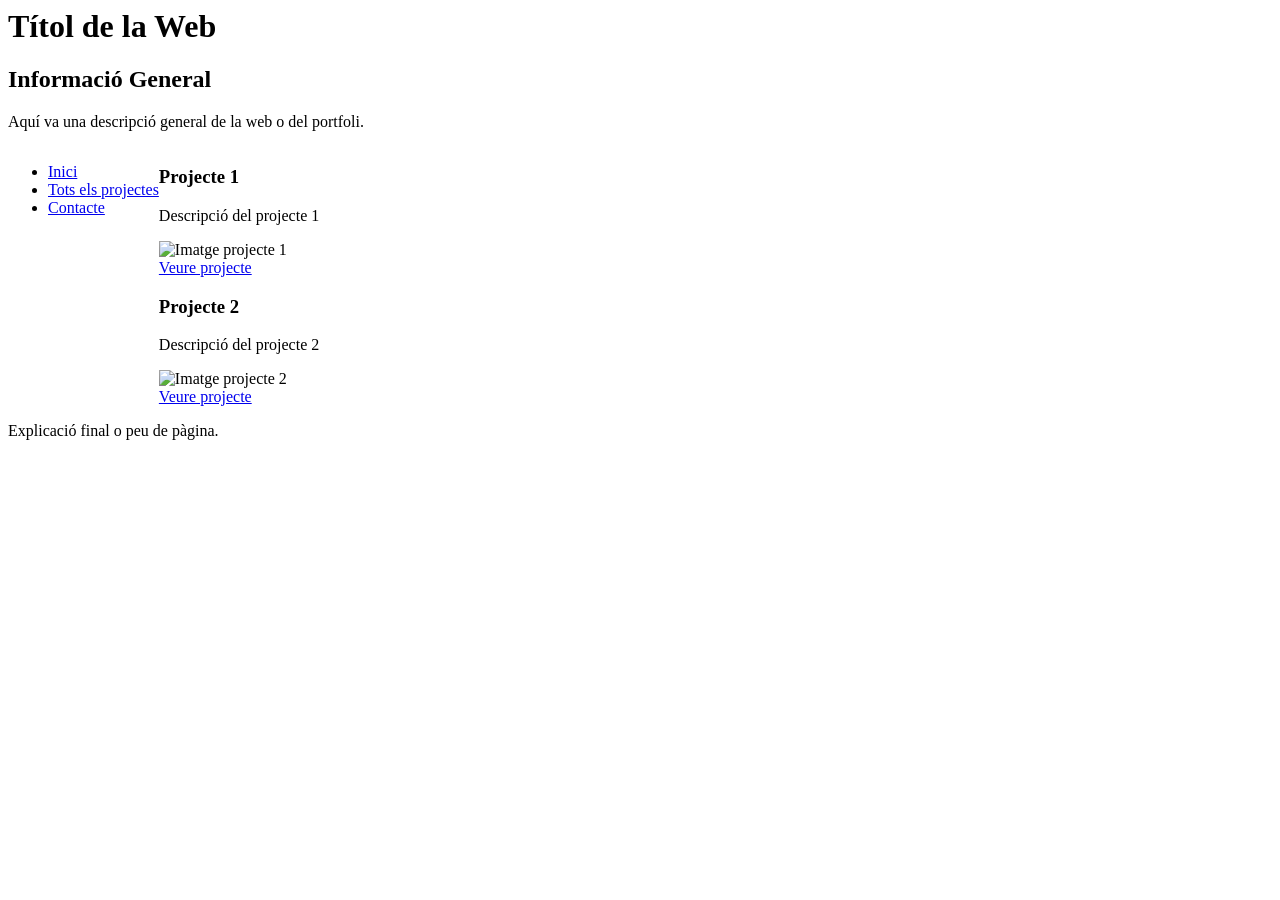
==== index.html @ b35e3921 "Fix HTML syntax in index.html" ====
<html lang="ca">
<head>
    <meta charset="UTF-8">
    <title>Inici</title>
</head>

<body>

    <!-- Título principal -->
    <header>
        <h1>Títol de la Web</h1>
    </header>

    <!-- Información general -->
    <section>
        <h2>Informació General</h2>
        <p>Aquí va una descripció general de la web o del portfoli.</p>
    </section>

    <main style="display:flex;">

        <!-- Menú lateral -->
        <nav>
            <ul>
                <li><a href="index.html">Inici</a></li>
                <li><a href="projects.html">Tots els projectes</a></li>
                <li><a href="contact.html">Contacte</a></li>
            </ul>
        </nav>

        <!-- Proyectos destacados -->
        <section>

            <article>
                <h3>Projecte 1</h3>
                <div>
                    <p>Descripció del projecte 1</p>
                    <img src="" alt="Imatge projecte 1">
                </div>
                <a href="project1.html">Veure projecte</a>
            </article>

            <article>
                <h3>Projecte 2</h3>
                <div>
                    <p>Descripció del projecte 2</p>
                    <img src="" alt="Imatge projecte 2">
                </div>
                <a href="project2.html">Veure projecte</a>
            </article>

        </section>

    </main>

    <footer>
        <p>Explicació final o peu de pàgina.</p>
    </footer>

</body>
</html>
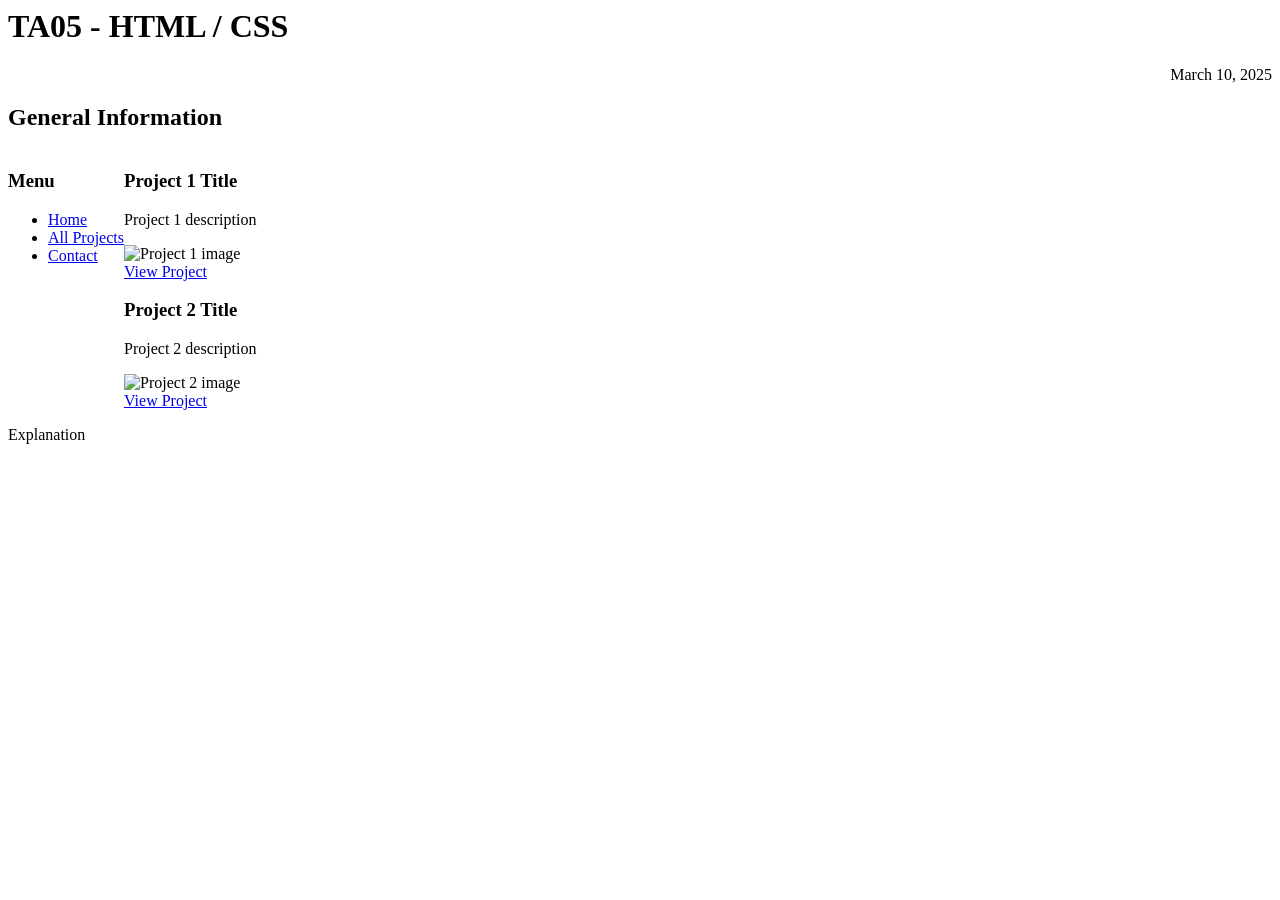
==== commit e9d19b11: "Update index.html for language and structure changes" ====
--- a/index.html
+++ b/index.html
@@ -1,61 +1,69 @@
-<html lang="ca">
+<html lang="en">
 <head>
     <meta charset="UTF-8">
-    <title>Inici</title>
+    <meta name="viewport" content="width=device-width, initial-scale=1.0">
+    <meta name="description" content="Main page with general information and featured projects">
+    <title>Home</title>
 </head>
 
 <body>
 
-    <!-- Título principal -->
-    <header>
-        <h1>Títol de la Web</h1>
-    </header>
+<!-- Header (ONLY title + date, like your drawing) -->
+<header>
+    <h1>TA05 - HTML / CSS</h1>
+    <p style="text-align:right; margin:0;">March 10, 2025</p>
+</header>
 
-    <!-- Información general -->
+<main>
+
+    <!-- Top general information block -->
     <section>
-        <h2>Informació General</h2>
-        <p>Aquí va una descripció general de la web o del portfoli.</p>
+        <h2>General Information</h2>
     </section>
 
-    <main style="display:flex;">
+    <div style="display:flex;">
 
-        <!-- Menú lateral -->
-        <nav>
-            <ul>
-                <li><a href="index.html">Inici</a></li>
-                <li><a href="projects.html">Tots els projectes</a></li>
-                <li><a href="contact.html">Contacte</a></li>
-            </ul>
-        </nav>
+        <!-- LEFT MENU (as in your drawing) -->
+        <aside>
+            <h3>Menu</h3>
+            <nav>
+                <ul>
+                    <li><a href="index.html">Home</a></li>
+                    <li><a href="projects.html">All Projects</a></li>
+                    <li><a href="contact.html">Contact</a></li>
+                </ul>
+            </nav>
+        </aside>
 
-        <!-- Proyectos destacados -->
+        <!-- FEATURED PROJECTS (two boxes) -->
         <section>
 
             <article>
-                <h3>Projecte 1</h3>
-                <div>
-                    <p>Descripció del projecte 1</p>
-                    <img src="" alt="Imatge projecte 1">
-                </div>
-                <a href="project1.html">Veure projecte</a>
+                <h3>Project 1 Title</h3>
+                <p>Project 1 description</p>
+                <img src="" alt="Project 1 image">
+                <br>
+                <a href="project1.html">View Project</a>
             </article>
 
             <article>
-                <h3>Projecte 2</h3>
-                <div>
-                    <p>Descripció del projecte 2</p>
-                    <img src="" alt="Imatge projecte 2">
-                </div>
-                <a href="project2.html">Veure projecte</a>
+                <h3>Project 2 Title</h3>
+                <p>Project 2 description</p>
+                <img src="" alt="Project 2 image">
+                <br>
+                <a href="project2.html">View Project</a>
             </article>
 
         </section>
 
-    </main>
+    </div>
 
-    <footer>
-        <p>Explicació final o peu de pàgina.</p>
-    </footer>
+</main>
+
+<!-- Footer like your drawing -->
+<footer>
+    <p>Explanation</p>
+</footer>
 
 </body>
 </html>
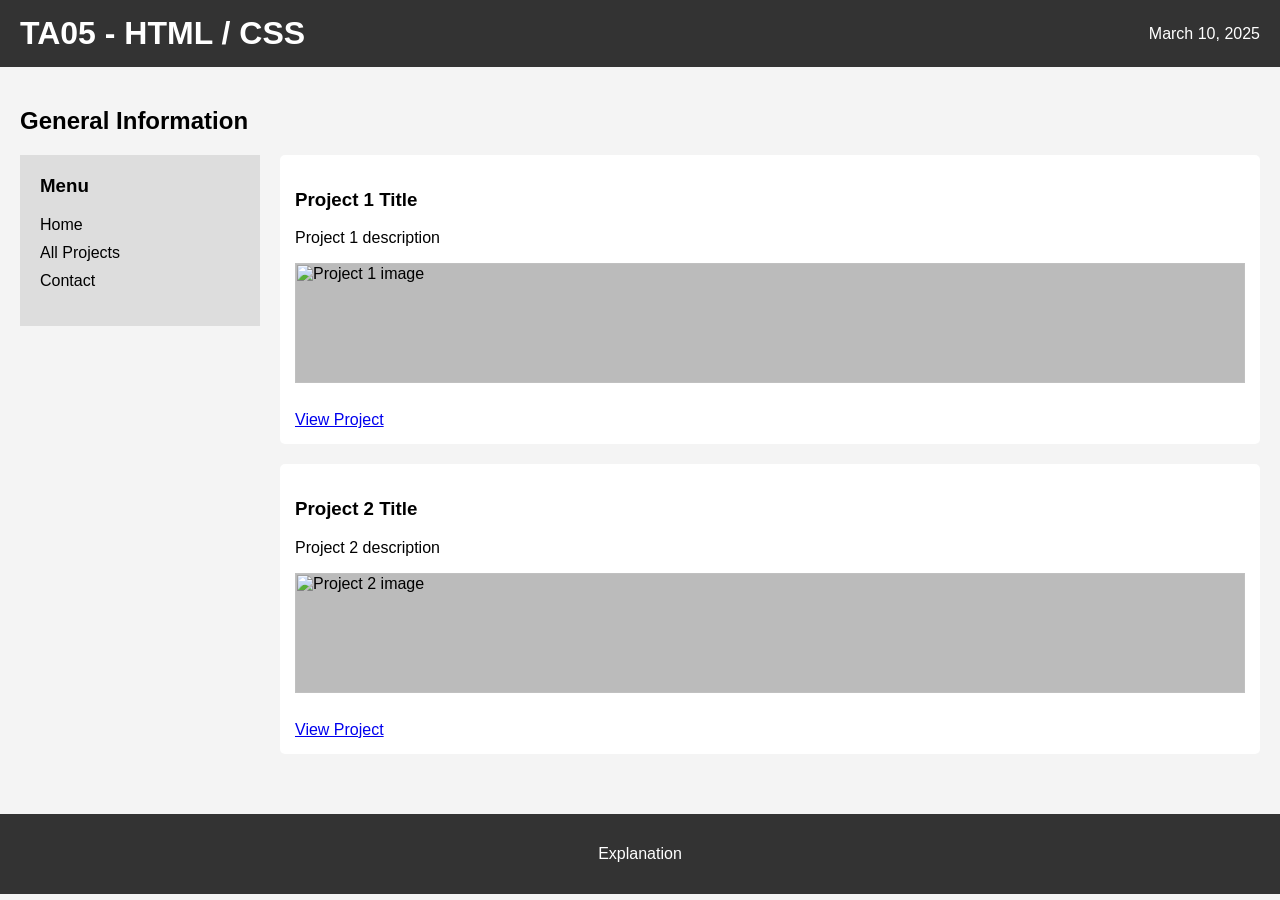
==== commit 15e8b8a0: "Add stylesheet link to index.html" ====
--- a/index.html
+++ b/index.html
@@ -3,6 +3,7 @@
     <meta charset="UTF-8">
     <meta name="viewport" content="width=device-width, initial-scale=1.0">
     <meta name="description" content="Main page with general information and featured projects">
+    <link rel="stylesheet" href="style.css">
     <title>Home</title>
 </head>
 
--- a/style.css
+++ b/style.css
@@ -0,0 +1,168 @@
+/* ===========================
+   GENERAL PAGE STYLE
+=========================== */
+
+body {
+    margin: 0;
+    font-family: Arial, sans-serif;
+    background-color: #f4f4f4;
+}
+
+main {
+    padding: 20px;
+}
+
+/* ===========================
+   HEADER
+=========================== */
+
+header {
+    background-color: #333;
+    color: white;
+    padding: 15px 20px;
+    display: flex;
+    justify-content: space-between;
+    align-items: center;
+}
+
+header h1 {
+    margin: 0;
+}
+
+/* ===========================
+   FOOTER
+=========================== */
+
+footer {
+    background-color: #333;
+    color: white;
+    text-align: center;
+    padding: 15px;
+    margin-top: 20px;
+}
+
+/* ===========================
+   LEFT SIDEBAR MENU
+=========================== */
+
+aside {
+    width: 200px;
+    background-color: #ddd;
+    padding: 20px;
+    margin-right: 20px;
+    height: fit-content;
+}
+
+aside h3 {
+    margin-top: 0;
+}
+
+aside ul {
+    padding: 0;
+    list-style: none;
+}
+
+aside li {
+    margin-bottom: 10px;
+}
+
+aside a {
+    text-decoration: none;
+    color: black;
+}
+
+aside a:hover {
+    text-decoration: underline;
+}
+
+/* ===========================
+   MAIN CONTENT LAYOUT
+=========================== */
+
+main > div {
+    display: flex;
+}
+
+/* ===========================
+   ARTICLES & SECTIONS
+=========================== */
+
+section {
+    flex: 1;
+}
+
+article {
+    background-color: white;
+    padding: 15px;
+    margin-bottom: 20px;
+    border-radius: 5px;
+}
+
+/* ===========================
+   HOME PAGE — FEATURED PROJECTS
+=========================== */
+
+section article img {
+    width: 100%;
+    background-color: #bbb;
+    height: 150px;
+    display: block;
+    margin-bottom: 10px;
+}
+
+/* ===========================
+   PROJECT PAGES — IMAGE GRID
+=========================== */
+
+section div img {
+    width: calc(50% - 10px);
+    background-color: #bbb;
+    height: 150px;
+    margin: 5px;
+}
+
+/* ===========================
+   PROJECT LIST PAGE
+=========================== */
+
+section article img {
+    width: 100%;
+    height: 120px;
+    background-color: #bbb;
+    display: block;
+}
+
+/* ===========================
+   CONTACT FORM
+=========================== */
+
+form {
+    display: flex;
+    flex-direction: column;
+    width: 100%;
+    max-width: 500px;
+}
+
+form label {
+    margin: 10px 0 5px;
+}
+
+form input,
+form textarea {
+    padding: 10px;
+    border-radius: 5px;
+    border: 1px solid #aaa;
+}
+
+form button {
+    margin-top: 15px;
+    padding: 10px;
+    border: none;
+    background-color: #333;
+    color: white;
+    cursor: pointer;
+}
+
+form button:hover {
+    background-color: #555;
+}
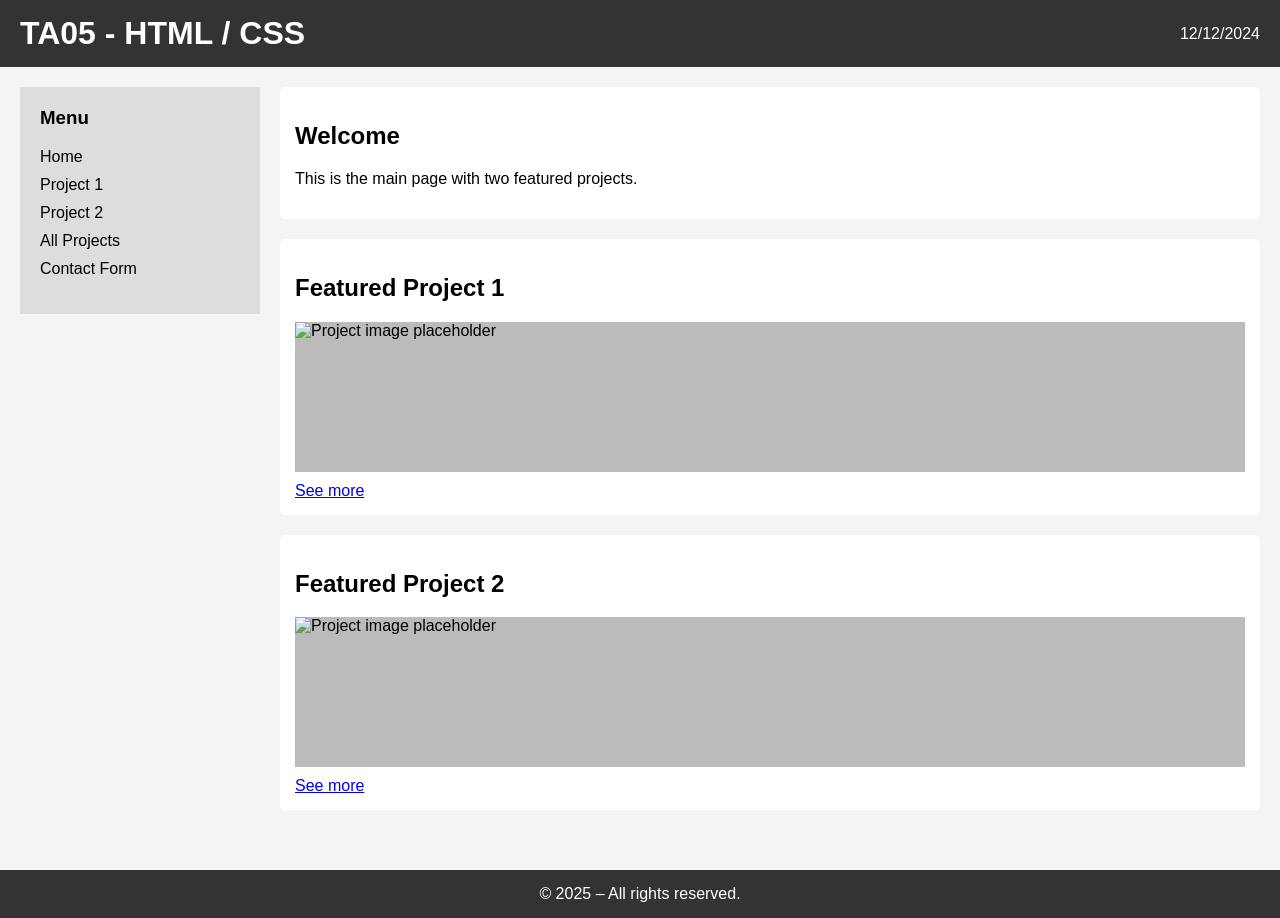
==== commit 7a2e29e0: "Revise index.html for content and structure updates" ====
--- a/index.html
+++ b/index.html
@@ -1,69 +1,58 @@
+<!DOCTYPE html>
 <html lang="en">
 <head>
     <meta charset="UTF-8">
     <meta name="viewport" content="width=device-width, initial-scale=1.0">
-    <meta name="description" content="Main page with general information and featured projects">
+    <meta name="description" content="Home Page">
     <link rel="stylesheet" href="style.css">
-    <title>Home</title>
+    <title>TA05 - HTML / CSS</title>
 </head>
 
 <body>
 
-<!-- Header (ONLY title + date, like your drawing) -->
 <header>
     <h1>TA05 - HTML / CSS</h1>
-    <p style="text-align:right; margin:0;">March 10, 2025</p>
+    <span>12/12/2024</span>
 </header>
 
 <main>
+    <div class="layout">
 
-    <!-- Top general information block -->
-    <section>
-        <h2>General Information</h2>
-    </section>
-
-    <div style="display:flex;">
-
-        <!-- LEFT MENU (as in your drawing) -->
         <aside>
             <h3>Menu</h3>
-            <nav>
-                <ul>
-                    <li><a href="index.html">Home</a></li>
-                    <li><a href="projects.html">All Projects</a></li>
-                    <li><a href="contact.html">Contact</a></li>
-                </ul>
-            </nav>
+            <ul>
+                <li><a href="index.html">Home</a></li>
+                <li><a href="project1.html">Project 1</a></li>
+                <li><a href="project2.html">Project 2</a></li>
+                <li><a href="projects.html">All Projects</a></li>
+                <li><a href="contact.html">Contact Form</a></li>
+            </ul>
         </aside>
 
-        <!-- FEATURED PROJECTS (two boxes) -->
         <section>
-
             <article>
-                <h3>Project 1 Title</h3>
-                <p>Project 1 description</p>
-                <img src="" alt="Project 1 image">
-                <br>
-                <a href="project1.html">View Project</a>
+                <h2>Welcome</h2>
+                <p>This is the main page with two featured projects.</p>
             </article>
 
-            <article>
-                <h3>Project 2 Title</h3>
-                <p>Project 2 description</p>
-                <img src="" alt="Project 2 image">
-                <br>
-                <a href="project2.html">View Project</a>
+            <article class="featured">
+                <h2>Featured Project 1</h2>
+                <img alt="Project image placeholder">
+                <a href="project1.html">See more</a>
             </article>
 
+            <article class="featured">
+                <h2>Featured Project 2</h2>
+                <img alt="Project image placeholder">
+                <a href="project2.html">See more</a>
+            </article>
         </section>
 
     </div>
-
 </main>
 
-<!-- Footer like your drawing -->
 <footer>
-    <p>Explanation</p>
+    © 2025 – All rights reserved.
 </footer>
 
 </body>
--- a/style.css
+++ b/style.css
@@ -10,6 +10,10 @@
 
 main {
     padding: 20px;
+}
+
+main .layout {
+    display: flex;
 }
 
 /* ===========================
@@ -76,14 +80,6 @@
 }
 
 /* ===========================
-   MAIN CONTENT LAYOUT
-=========================== */
-
-main > div {
-    display: flex;
-}
-
-/* ===========================
    ARTICLES & SECTIONS
 =========================== */
 
@@ -99,10 +95,10 @@
 }
 
 /* ===========================
-   HOME PAGE — FEATURED PROJECTS
+   HOME PAGE IMAGES
 =========================== */
 
-section article img {
+.featured img {
     width: 100%;
     background-color: #bbb;
     height: 150px;
@@ -111,25 +107,35 @@
 }
 
 /* ===========================
-   PROJECT PAGES — IMAGE GRID
+   PROJECT GRID
 =========================== */
 
-section div img {
-    width: calc(50% - 10px);
-    background-color: #bbb;
-    height: 150px;
-    margin: 5px;
+.project-grid {
+    display: grid;
+    grid-template-columns: 1fr 1fr;
+    gap: 20px;
+    margin-top: 20px;
 }
 
-/* ===========================
-   PROJECT LIST PAGE
-=========================== */
+.project-item {
+    background-color: white;
+    padding: 10px;
+    border-radius: 5px;
+    text-align: center;
+}
 
-section article img {
+.project-item img {
     width: 100%;
-    height: 120px;
+    height: 150px;
     background-color: #bbb;
+    border-radius: 5px;
     display: block;
+    margin-bottom: 10px;
+}
+
+.project-item h3 {
+    margin: 0;
+    font-size: 1.1rem;
 }
 
 /* ===========================
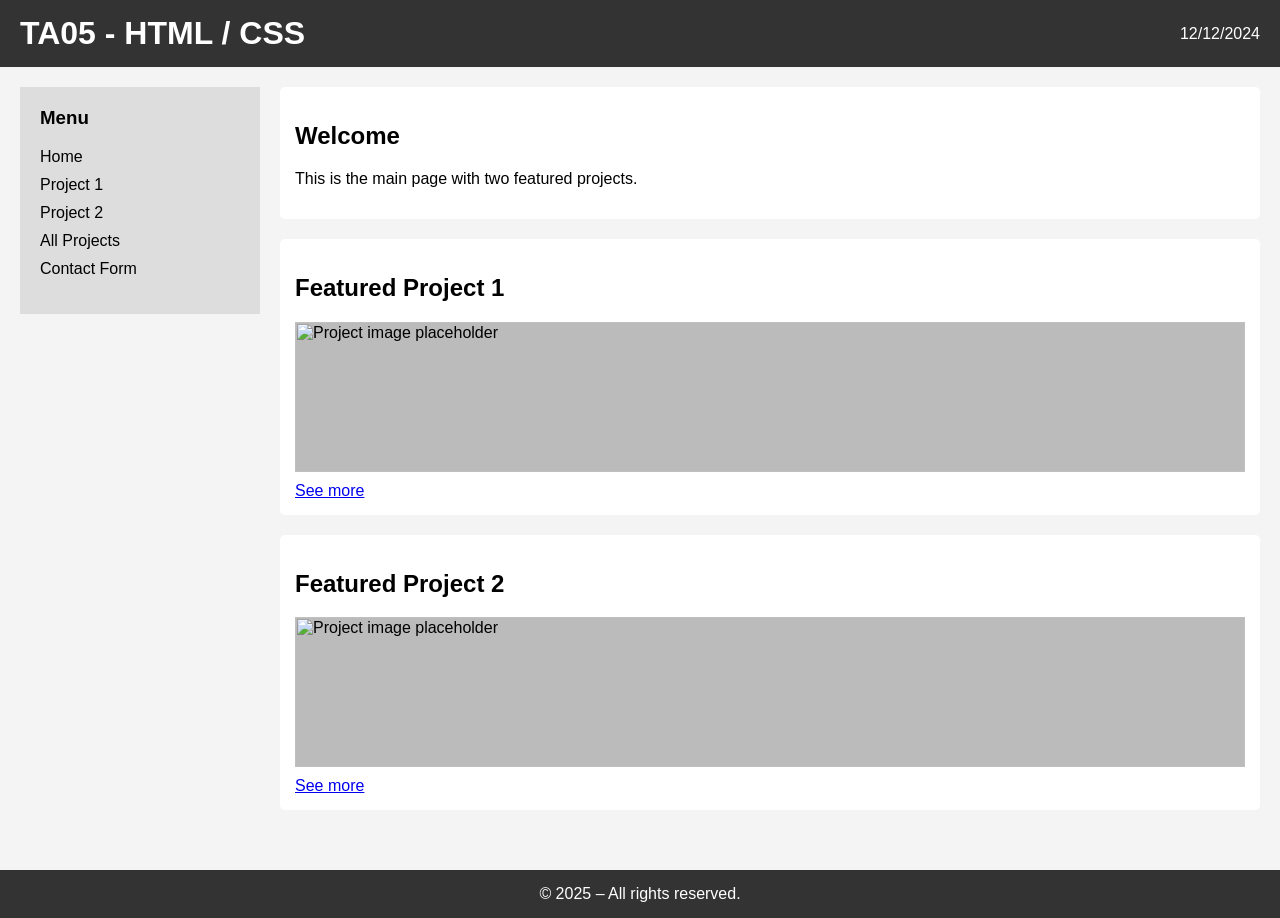
==== commit 9dd8050d: "Fix HTML doctype declaration" ====
--- a/index.html
+++ b/index.html
@@ -1,4 +1,3 @@
-<!DOCTYPE html>
 <html lang="en">
 <head>
     <meta charset="UTF-8">
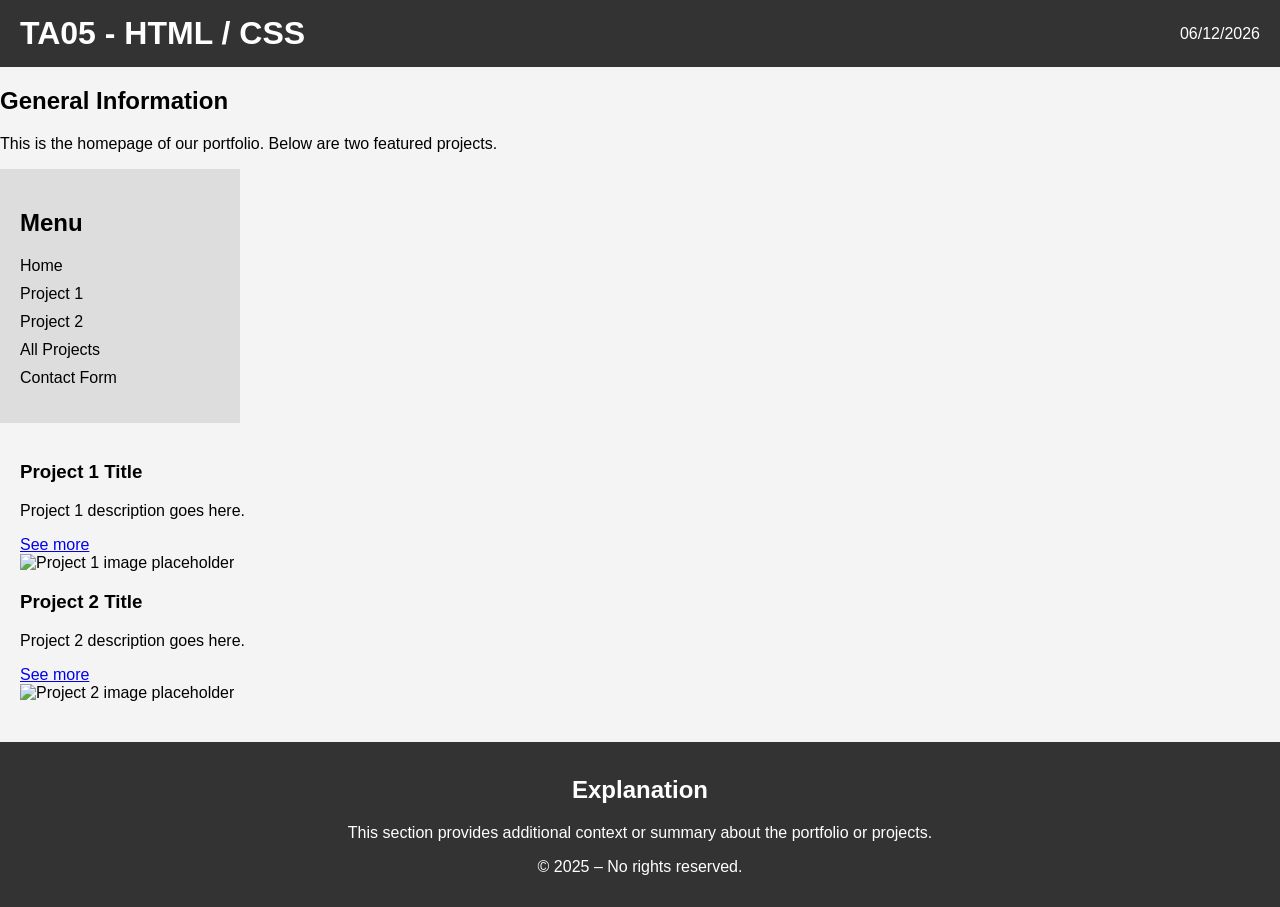
==== commit d909db40: "Update index.html" ====
--- a/index.html
+++ b/index.html
@@ -1,58 +1,99 @@
 <html lang="en">
 <head>
-    <meta charset="UTF-8">
-    <meta name="viewport" content="width=device-width, initial-scale=1.0">
-    <meta name="description" content="Home Page">
-    <link rel="stylesheet" href="style.css">
-    <title>TA05 - HTML / CSS</title>
+   <meta charset="UTF-8">
+   <meta name="viewport" content="width=device-width, initial-scale=1.0">
+   <meta name="description" content="Home Page for Portfolio">
+   <link rel="stylesheet" href="style.css">
+   <title>TA05 - HTML / CSS</title>
+   <link href="https://fonts.googleapis.com/css2?family=Poppins:wght@300;400;600&display=swap" rel="stylesheet">
 </head>
 
 <body>
 
-<header>
-    <h1>TA05 - HTML / CSS</h1>
-    <span>12/12/2024</span>
-</header>
+   <!-- Header -->
+   <header class="header">
+      <h1>TA05 - HTML / CSS</h1>
+      <div class="date" id="current-date"></div>
+   </header>
 
-<main>
-    <div class="layout">
+   <!-- General Information rectangle (FULL WIDTH) -->
+   <section class="general-info">
+      <h2>General Information</h2>
+      <p>This is the homepage of our portfolio. Below are two featured projects.</p>
+   </section>
 
-        <aside>
-            <h3>Menu</h3>
+   <!-- Main layout container -->
+   <div class="container">
+
+      <!-- Sidebar Menu -->
+      <aside class="sidebar">
+         <h2>Menu</h2>
+         <nav>
             <ul>
-                <li><a href="index.html">Home</a></li>
-                <li><a href="project1.html">Project 1</a></li>
-                <li><a href="project2.html">Project 2</a></li>
-                <li><a href="projects.html">All Projects</a></li>
-                <li><a href="contact.html">Contact Form</a></li>
+               <li><a href="index.html">Home</a></li>
+               <li><a href="project1.html">Project 1</a></li>
+               <li><a href="project2.html">Project 2</a></li>
+               <li><a href="projects.html">All Projects</a></li>
+               <li><a href="contact.html">Contact Form</a></li>
             </ul>
-        </aside>
+         </nav>
+      </aside>
 
-        <section>
-            <article>
-                <h2>Welcome</h2>
-                <p>This is the main page with two featured projects.</p>
-            </article>
+      <!-- Main content area -->
+      <main class="main-content">
 
-            <article class="featured">
-                <h2>Featured Project 1</h2>
-                <img alt="Project image placeholder">
-                <a href="project1.html">See more</a>
-            </article>
+         <!-- Featured Projects in two columns -->
+         <section class="featured-projects">
 
-            <article class="featured">
-                <h2>Featured Project 2</h2>
-                <img alt="Project image placeholder">
-                <a href="project2.html">See more</a>
-            </article>
-        </section>
+            <div class="project">
+               <h3 class="project-title">Project 1 Title</h3>
 
-    </div>
-</main>
+               <div class="project-content">
+                  <div class="project-description">
+                     <p>Project 1 description goes here.</p>
+                     <a href="project1.html">See more</a>
+                  </div>
 
-<footer>
-    © 2025 – All rights reserved.
-</footer>
+                  <div class="project-image">
+                     <img src="#" alt="Project 1 image placeholder">
+                  </div>
+               </div>
+            </div>
+
+            <div class="project">
+               <h3 class="project-title">Project 2 Title</h3>
+
+               <div class="project-content">
+                  <div class="project-description">
+                     <p>Project 2 description goes here.</p>
+                     <a href="project2.html">See more</a>
+                  </div>
+
+                  <div class="project-image">
+                     <img src="#" alt="Project 2 image placeholder">
+                  </div>
+               </div>
+            </div>
+
+         </section>
+
+      </main>
+   </div>
+
+   <!-- Footer WITH Explanation inside -->
+   <footer class="footer">
+      <h2>Explanation</h2>
+      <p>This section provides additional context or summary about the portfolio or projects.</p>
+      <p>© 2025 – No rights reserved.</p>
+   </footer>
+<script>
+  const dateElement = document.getElementById("current-date");
+  const today = new Date();
+  const day = String(today.getDate()).padStart(2, '0');
+  const month = String(today.getMonth() + 1).padStart(2, '0');
+  const year = today.getFullYear();
+  dateElement.textContent = `${day}/${month}/${year}`;
+</script>
 
 </body>
 </html>
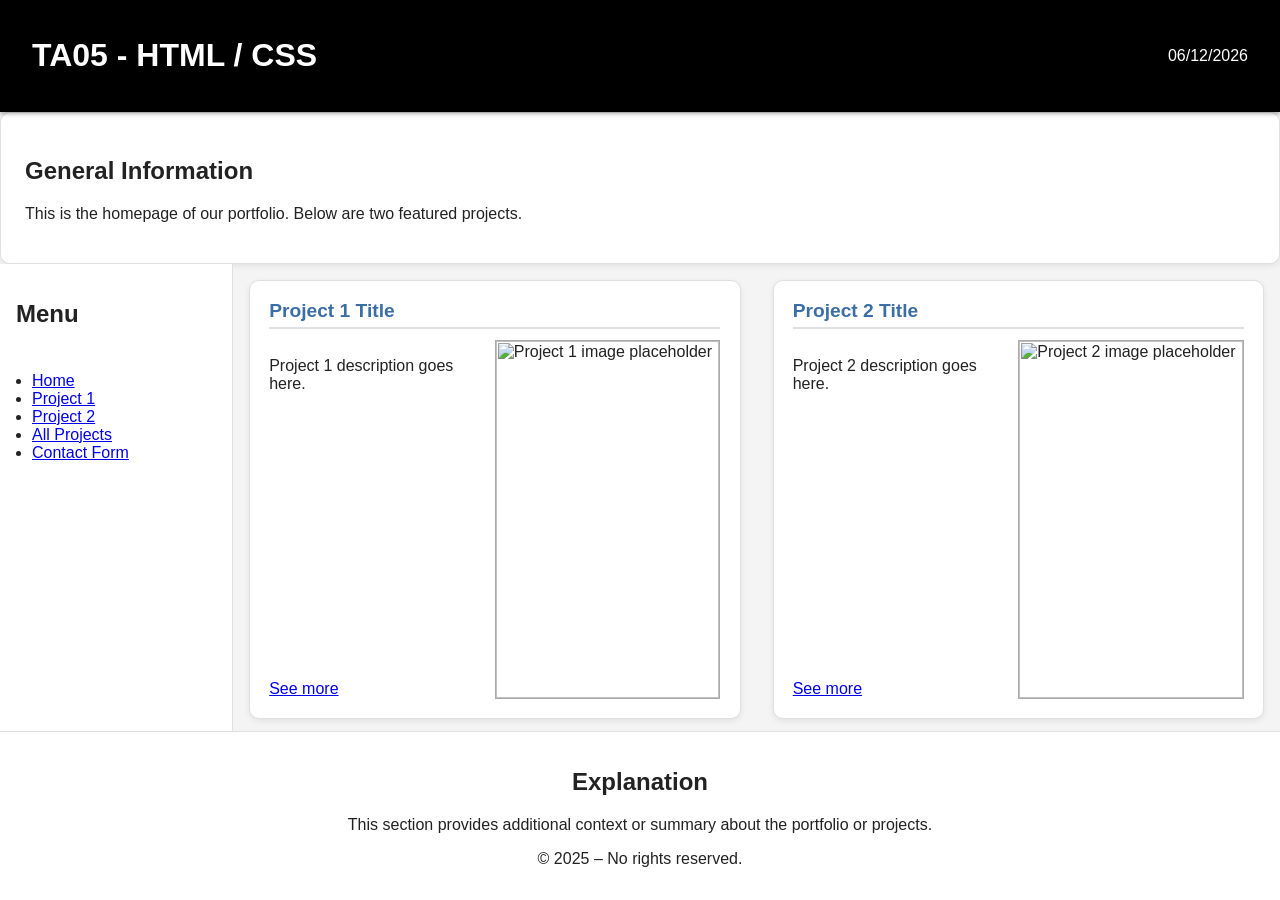
==== commit 3e963893: "Add menu toggle button to header" ====
--- a/index.html
+++ b/index.html
@@ -14,6 +14,7 @@
    <header class="header">
       <h1>TA05 - HTML / CSS</h1>
       <div class="date" id="current-date"></div>
+      <button class="menu-toggle">☰</button>
    </header>
 
    <!-- General Information rectangle (FULL WIDTH) -->
--- a/style.css
+++ b/style.css
@@ -1,174 +1,542 @@
+.menu-toggle {
+   display: none;
+}
+
+body {
+   margin: 0;
+   font-family: Arial, sans-serif;
+   display: flex;
+   flex-direction: column;
+   height: 100vh;
+}
+
+/* Header */
+.header {
+   background-color: #000000;           /* black header */
+   color: #ffffff;                      /* white text */
+   padding: 1rem 2rem;
+   display: flex;
+   justify-content: space-between;
+   align-items: center;
+   box-shadow: 0 2px 4px rgba(0,0,0,0.3);
+   transition: box-shadow 0.25s ease,
+               background-color 0.25s ease;
+}
+.header:hover {
+   background-color: #111111;                 /* slightly lighter black */
+   box-shadow: 0 0 18px rgba(255,255,255,0.18);  /* subtle glow */
+}
+.header h1,
+.header .date {
+   color: #ffffff;
+}
+
+
+/* FULL-WIDTH General Info block */
+.general-info {
+   background-color: #ddd;
+   padding: 1rem;
+   border-bottom: 1px solid #bbb;
+}
+
+/* Main container (sidebar + content) */
+.container {
+   display: flex;
+   flex: 1;
+}
+
+/* Sidebar */
+.sidebar {
+   width: 200px;
+   background-color: #f4f4f4;
+   padding: 1rem;
+   display: flex;
+   flex-direction: column;
+   justify-content: flex-start; /* FIXED: menu list stays at the top */
+   gap: 1rem; /* optional: adds nice spacing */
+}
+.sidebar nav ul {
+   padding-left: 1rem;
+   margin-top: 0.5rem;
+}
+
+/* Main content */
+.main-content {
+   flex: 1;
+   padding: 1rem;
+   display: flex;
+   flex-direction: column;
+}
+
+/* Featured projects in two columns */
+.featured-projects {
+   display: flex;
+   gap: 2rem;
+   margin-bottom: 1rem;
+   flex: 1;              /* NEW: makes the section fill vertical space */
+   align-items: stretch; /* NEW: ensures both squares stretch evenly */
+}
+
+/* Project square */
+.project {
+   flex: 1;
+   border: 1px solid #ccc;
+   padding: 1rem;
+   display: flex;
+   flex-direction: column;
+   min-height: 95%;     /* NEW: fills the available height */
+}
+
+/* Title inside the square */
+.project-title {
+   margin: 0 0 1rem 0;
+   font-size: 1.3rem;
+   font-weight: bold;
+   border-bottom: 1px solid #bbb;
+   padding-bottom: 0.5rem;
+}
+
+/* Content inside the square: description left, image right */
+.project-content {
+   display: flex;
+   flex: 1;
+   gap: 1rem;
+}
+
+/* Left side: description */
+.project-description {
+   flex: 1;
+   display: flex;
+   flex-direction: column;
+   justify-content: space-between;
+}
+
+/* Right side: image */
+.project-image {
+   width: 50%;
+   display: flex;
+   justify-content: center;
+   align-items: center;
+}
+
+.project-image img {
+   width: 100%;
+   height: auto;
+   border: 1px solid #aaa;
+}
+
+/* Footer */
+.footer {
+   background-color: #eee;
+   padding: 1rem;
+   text-align: center;
+}
+body {
+   font-family: 'Poppins', sans-serif;
+}
+
+
+
+
+
+
+
+
+
+/* ========== PROJECT 1 PAGE UPDATED ========== */
+
+.project-main-content {
+   flex: 1;
+   padding: 1rem;
+   display: flex;
+   flex-direction: column;
+}
+
+/* Top section: contents left + images right */
+.project-top {
+   display: flex;
+   gap: 2rem;
+   min-height: 400px; /* ✅ makes the whole section taller */
+   height: 100%;
+}
+
+/* Left: contents block (shrunk horizontally, expanded vertically) */
+.project-contents {
+   flex: 0.7;
+   border: 1px solid #ccc;
+   padding: 1rem;
+   display: flex;
+   flex-direction: column;
+   height: 95%; /* ✅ fills vertical space */
+}
+
+/* Right: images grid (expanded horizontally and vertically) */
+.project-images-grid {
+   flex: 1.3;
+   display: grid;
+   grid-template-columns: 1fr 1fr;
+   grid-template-rows: 1fr 1fr;
+   gap: 1rem;
+   height: 100%; /* ✅ fills vertical space */
+}
+
+.project-image-box {
+   border: 1px solid #ccc;
+   display: flex;
+   align-items: center;
+   justify-content: center;
+   padding: 0.5rem;
+   height: 95%; /* ✅ each cell fills its grid area */
+}
+
+.project-image-box img {
+   width: 100%;
+   height: 100%; /* ✅ image fills the box */
+   object-fit: cover; /* keeps proportions while filling */
+   border: 1px solid #aaa;
+}
+
+
+
+
+
+
+/* ========== PAGE 4: ALL PROJECTS ========== */
+
+.projects-main-content {
+   flex: 1;
+   padding: 1rem;
+   display: flex;
+   flex-direction: column;
+}
+
+/* Grid of project cards */
+.projects-grid {
+   display: grid;
+   grid-template-columns: 1fr 1fr;
+   grid-template-rows: 1fr 1fr;
+   gap: 2rem;
+   flex: 1;
+}
+
+.project-card {
+   border: 1px solid #ccc;
+   padding: 1rem;
+   display: flex;
+   flex-direction: column;
+   gap: 0.75rem;      /* space between title, image, link */
+   min-height: 220px;
+}
+
+
+.project-card h3 {
+   margin: 0 0 1rem 0;
+   font-size: 1.2rem;
+   border-bottom: 1px solid #bbb;
+   padding-bottom: 0.5rem;
+}
+
+.project-card img {
+   width: 100%;
+   height: 150px;
+   object-fit: cover;
+   border: 1px solid #aaa;
+   margin-bottom: 1rem;
+}
+
+.project-card a {
+   margin-top: auto;
+   font-weight: bold;
+}
+
+
+
+
+
+
+
+
+
+/* ========== PAGE 5: CONTACT FORM ========== */
+
+.form-main-content {
+   flex: 1;
+   padding: 1rem;
+   display: flex;
+   flex-direction: column;
+   justify-content: center;   /* centers vertically */
+   align-items: center;       /* centers horizontally */
+}
+
+.contact-form {
+   display: flex;
+   flex-direction: column;
+   gap: 1rem;
+   border: 1px solid #ccc;
+   padding: 1.5rem;
+   width: 60%;
+   min-width: 300px;
+}
+
+.contact-form label {
+   font-weight: bold;
+}
+
+.contact-form input {
+   padding: 0.5rem;
+   border: 1px solid #aaa;
+}
+
+.contact-form button {
+   margin-top: 1rem;
+   padding: 0.7rem;
+   background-color: #ddd;
+   border: 1px solid #aaa;
+   cursor: pointer;
+   font-weight: bold;
+   transition: transform 0.1s ease, box-shadow 0.1s ease;
+   box-shadow: 0 2px 4px rgba(0,0,0,0.2);
+}
+
+/* Push-down effect on click */
+.contact-form button:active {
+   transform: translateY(2px);
+   box-shadow: 0 1px 2px rgba(0,0,0,0.2);
+}
+
+
+
+
+
+
+/*COLOR SAMPLER FOR TESTING PURPOSES - TO BE REMOVED LATER*/
+
+/* Rounded corners ONLY on the main project squares */
+/* Rounded corners ONLY on the outer project squares */
+.featured-projects .project {
+   border-radius: 10px;
+   overflow: hidden; /* keeps inner content square */
+   box-shadow: 0 2px 6px rgba(0,0,0,0.08);
+   transition: transform 0.2s ease, box-shadow 0.2s ease;
+}
+
+.featured-projects .project:hover {
+   transform: translateY(-4px);
+   box-shadow: 0 6px 14px rgba(0,0,0,0.15);
+}
+
+/* Title: simple text + underline, no box, no background */
+.featured-projects .project-title {
+   background: none;        /* remove background */
+   border: none;            /* remove border */
+   padding: 0;              /* remove padding */
+   margin-bottom: 0.8rem;
+   font-size: 1.2rem;
+   font-weight: 600;
+   border-bottom: 2px solid #e0e0e0; /* clean underline */
+   border-radius: 0;        /* keep corners square */
+}
+
+
+/* ===== Modern Color + Typography Upgrade ===== */
+
+body {
+   background-color: #f4f4f4;
+   color: #222;
+}
+
+/* Project squares (outer card only) */
+.featured-projects .project {
+   background-color: #ffffff;
+   border-radius: 10px;
+   border: 1px solid #e0e0e0;
+   padding: 1.2rem;
+   box-shadow: 0 2px 6px rgba(0,0,0,0.08);
+   transition: transform 0.2s ease, box-shadow 0.2s ease;
+}
+
+/* Hover effect stays clean and modern */
+.featured-projects .project:hover {
+   transform: translateY(-4px);
+   box-shadow: 0 6px 14px rgba(0,0,0,0.15);
+}
+
+/* Title: simple underline, no box */
+.featured-projects .project-title {
+   font-size: 1.2rem;
+   font-weight: 600;
+   margin-bottom: 0.8rem;
+   padding-bottom: 0.3rem;
+   border-bottom: 2px solid #e0e0e0;
+   color: #3a6ea5; /* accent color */
+}
+
+/* General info block */
+.general-info {
+   background-color: #ffffff;
+   border: 1px solid #e0e0e0;
+   border-radius: 10px;
+   padding: 1.5rem;
+   box-shadow: 0 2px 6px rgba(0,0,0,0.08);
+}
+
+/* Sidebar */
+.sidebar {
+   background-color: #ffffff;
+   border-right: 1px solid #e0e0e0;
+}
+
+.sidebar a:hover {
+   background-color: #e8f0fa; /* soft blue tint */
+}
+
+/* Footer */
+.footer {
+   background-color: #ffffff;
+   border-top: 1px solid #e0e0e0;
+}
+
+/* Header base style */
+/* Header base */
+.header {
+   background-color: #000;
+   color: #fff;
+   padding: 1rem 2rem;
+   display: flex;
+   justify-content: space-between;
+   align-items: center;
+   position: relative;
+   overflow: hidden;
+}
+
+/* Glow strip */
+/* Header base */
+.header {
+   background-color: #000;
+   color: #fff;
+   padding: 1rem 2rem;
+   display: flex;
+   justify-content: space-between;
+   align-items: center;
+   position: relative;
+   overflow: hidden;
+}
+
+/* Glow strip */
+/* Header base */
+.header {
+   background-color: #000;
+   color: #fff;
+   padding: 1rem 2rem;
+   display: flex;
+   justify-content: space-between;
+   align-items: center;
+   position: relative;
+   overflow: hidden;
+}
+
+/* Glow strip */
+.header::after {
+   content: "";
+   position: absolute;
+   top: 0;
+   left: -150%;
+   width: 80%;
+   height: 100%;
+   background: linear-gradient(
+      90deg,
+      rgba(255,255,255,0) 0%,
+      rgba(255,255,255,0.25) 50%,
+      rgba(255,255,255,0) 100%
+   );
+   pointer-events: none;
+   opacity: 0;
+}
+
+/* First slow sweep */
+@keyframes sweepSlow {
+   0%   { left: -150%; }
+   100% { left: 150%; }
+}
+
+/* Faster looping sweeps */
+@keyframes sweepFast {
+   0%   { left: -150%; }
+   100% { left: 150%; }
+}
+
+/* Hover behavior */
+.header:hover::after {
+   opacity: 1;
+   animation:
+      sweepSlow 2s linear 1,   /* first slow sweep */
+      sweepFast 2.2s linear 1 1.5s, /* then faster sweeps */
+      sweepFast 2.2s linear infinite 1.5s; /* infinite fast loop */
+}
+
+
+
+
+
+
 /* ===========================
-   GENERAL PAGE STYLE
-=========================== */
-
-body {
-    margin: 0;
-    font-family: Arial, sans-serif;
-    background-color: #f4f4f4;
-}
-
-main {
-    padding: 20px;
-}
-
-main .layout {
-    display: flex;
-}
-
-/* ===========================
-   HEADER
-=========================== */
-
-header {
-    background-color: #333;
-    color: white;
-    padding: 15px 20px;
-    display: flex;
-    justify-content: space-between;
-    align-items: center;
-}
-
-header h1 {
-    margin: 0;
-}
-
-/* ===========================
-   FOOTER
-=========================== */
-
-footer {
-    background-color: #333;
-    color: white;
-    text-align: center;
-    padding: 15px;
-    margin-top: 20px;
-}
-
-/* ===========================
-   LEFT SIDEBAR MENU
-=========================== */
-
-aside {
-    width: 200px;
-    background-color: #ddd;
-    padding: 20px;
-    margin-right: 20px;
-    height: fit-content;
-}
-
-aside h3 {
-    margin-top: 0;
-}
-
-aside ul {
-    padding: 0;
-    list-style: none;
-}
-
-aside li {
-    margin-bottom: 10px;
-}
-
-aside a {
-    text-decoration: none;
-    color: black;
-}
-
-aside a:hover {
-    text-decoration: underline;
-}
-
-/* ===========================
-   ARTICLES & SECTIONS
-=========================== */
-
-section {
-    flex: 1;
-}
-
-article {
-    background-color: white;
-    padding: 15px;
-    margin-bottom: 20px;
-    border-radius: 5px;
-}
-
-/* ===========================
-   HOME PAGE IMAGES
-=========================== */
-
-.featured img {
-    width: 100%;
-    background-color: #bbb;
-    height: 150px;
-    display: block;
-    margin-bottom: 10px;
-}
-
-/* ===========================
-   PROJECT GRID
-=========================== */
-
-.project-grid {
-    display: grid;
-    grid-template-columns: 1fr 1fr;
-    gap: 20px;
-    margin-top: 20px;
-}
-
-.project-item {
-    background-color: white;
-    padding: 10px;
-    border-radius: 5px;
-    text-align: center;
-}
-
-.project-item img {
-    width: 100%;
-    height: 150px;
-    background-color: #bbb;
-    border-radius: 5px;
-    display: block;
-    margin-bottom: 10px;
-}
-
-.project-item h3 {
-    margin: 0;
-    font-size: 1.1rem;
-}
-
-/* ===========================
-   CONTACT FORM
-=========================== */
-
-form {
-    display: flex;
-    flex-direction: column;
-    width: 100%;
-    max-width: 500px;
-}
-
-form label {
-    margin: 10px 0 5px;
-}
-
-form input,
-form textarea {
-    padding: 10px;
-    border-radius: 5px;
-    border: 1px solid #aaa;
-}
-
-form button {
-    margin-top: 15px;
-    padding: 10px;
-    border: none;
-    background-color: #333;
-    color: white;
-    cursor: pointer;
-}
-
-form button:hover {
-    background-color: #555;
-}
+   MOBILE LAYOUT (max 768px)
+   =========================== */
+@media (max-width: 768px) {
+
+   /* 1. Header stays normal, just add menu button */
+   .menu-toggle {
+      display: inline-block;
+      background: none;
+      border: 1px solid #fff;
+      color: #fff;
+      padding: 0.3rem 0.6rem;
+      border-radius: 4px;
+      cursor: pointer;
+      font-size: 1.2rem;
+   }
+
+   /* 2. Sidebar becomes hidden off-screen */
+   .sidebar {
+      position: fixed;
+      top: 0;
+      left: -220px; /* hidden */
+      width: 200px;
+      height: 100vh;
+      background-color: #ffffff;
+      border-right: 1px solid #e0e0e0;
+      padding: 1rem;
+      display: flex;
+      flex-direction: column;
+      gap: 1rem;
+      transition: left 0.3s ease;
+      z-index: 1000;
+   }
+
+   /* Sidebar visible when toggled */
+   .sidebar.open {
+      left: 0;
+   }
+
+   /* 3. Container stacks vertically */
+   .container {
+      flex-direction: column;
+   }
+
+   /* 4. Featured projects become 1 column */
+   .featured-projects {
+      flex-direction: column;
+   }
+
+   /* 5. All projects page becomes 1 column */
+   .projects-grid {
+      grid-template-columns: 1fr;
+   }
+
+   /* 6. Contact form fits screen */
+   .contact-form {
+      width: 100%;
+      min-width: 0;
+   }
+}
+
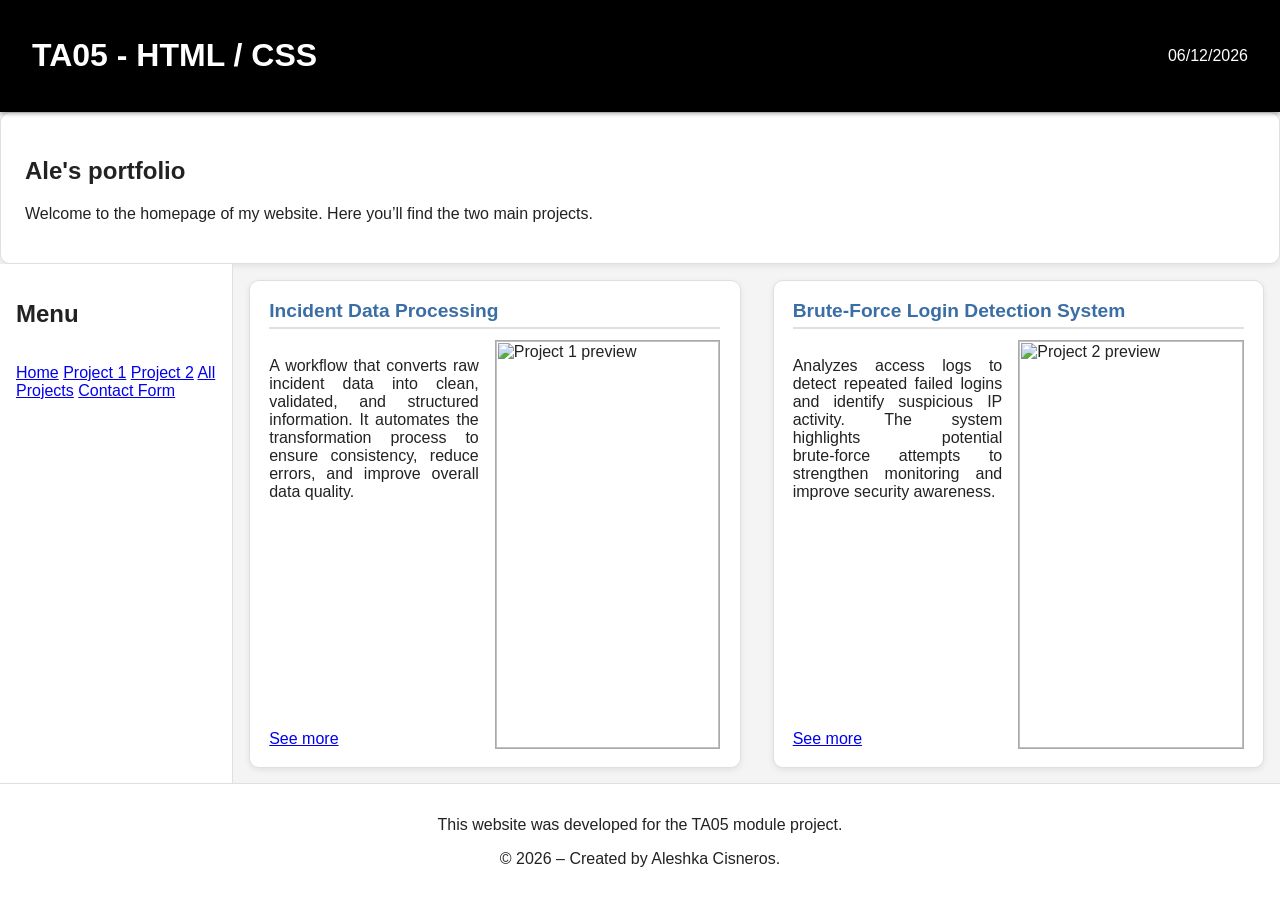
==== commit d20eddd1: "Update portfolio homepage content and layout" ====
--- a/index.html
+++ b/index.html
@@ -19,8 +19,8 @@
 
    <!-- General Information rectangle (FULL WIDTH) -->
    <section class="general-info">
-      <h2>General Information</h2>
-      <p>This is the homepage of our portfolio. Below are two featured projects.</p>
+      <h2>Ale's portfolio</h2>
+      <p>Welcome to the homepage of my website. Here you’ll find the two main projects.</p>
    </section>
 
    <!-- Main layout container -->
@@ -29,14 +29,12 @@
       <!-- Sidebar Menu -->
       <aside class="sidebar">
          <h2>Menu</h2>
-         <nav>
-            <ul>
-               <li><a href="index.html">Home</a></li>
-               <li><a href="project1.html">Project 1</a></li>
-               <li><a href="project2.html">Project 2</a></li>
-               <li><a href="projects.html">All Projects</a></li>
-               <li><a href="contact.html">Contact Form</a></li>
-            </ul>
+         <nav class="menu-buttons">
+             <a href="index.html" class="menu-btn">Home</a>
+             <a href="project1.html" class="menu-btn">Project 1</a>
+             <a href="project2.html" class="menu-btn">Project 2</a>
+             <a href="projects.html" class="menu-btn">All Projects</a>
+             <a href="contact.html" class="menu-btn">Contact Form</a>
          </nav>
       </aside>
 
@@ -46,32 +44,40 @@
          <!-- Featured Projects in two columns -->
          <section class="featured-projects">
 
+            <!-- PROJECT 1 -->
             <div class="project">
-               <h3 class="project-title">Project 1 Title</h3>
+               <h3 class="project-title">Incident Data Processing</h3>
 
                <div class="project-content">
                   <div class="project-description">
-                     <p>Project 1 description goes here.</p>
+                     <p style="text-align: justify;">
+                        A workflow that converts raw incident data into clean, validated, and structured information.
+                        It automates the transformation process to ensure consistency, reduce errors, and improve overall data quality.
+                     </p>
                      <a href="project1.html">See more</a>
                   </div>
 
                   <div class="project-image">
-                     <img src="#" alt="Project 1 image placeholder">
+                     <img src="images/300.png" alt="Project 1 preview">
                   </div>
                </div>
             </div>
 
+            <!-- PROJECT 2 -->
             <div class="project">
-               <h3 class="project-title">Project 2 Title</h3>
+               <h3 class="project-title">Brute‑Force Login Detection System</h3>
 
                <div class="project-content">
                   <div class="project-description">
-                     <p>Project 2 description goes here.</p>
+                     <p style="text-align: justify;">
+                        Analyzes access logs to detect repeated failed logins and identify suspicious IP activity.
+                        The system highlights potential brute‑force attempts to strengthen monitoring and improve security awareness.
+                     </p>
                      <a href="project2.html">See more</a>
                   </div>
 
                   <div class="project-image">
-                     <img src="#" alt="Project 2 image placeholder">
+                     <img src="images/800.png" alt="Project 2 preview">
                   </div>
                </div>
             </div>
@@ -83,10 +89,10 @@
 
    <!-- Footer WITH Explanation inside -->
    <footer class="footer">
-      <h2>Explanation</h2>
-      <p>This section provides additional context or summary about the portfolio or projects.</p>
-      <p>© 2025 – No rights reserved.</p>
+      <p>This website was developed for the TA05 module project.</p>
+      <p>© 2026 – Created by Aleshka Cisneros.</p>
    </footer>
+
 <script>
   const dateElement = document.getElementById("current-date");
   const today = new Date();
